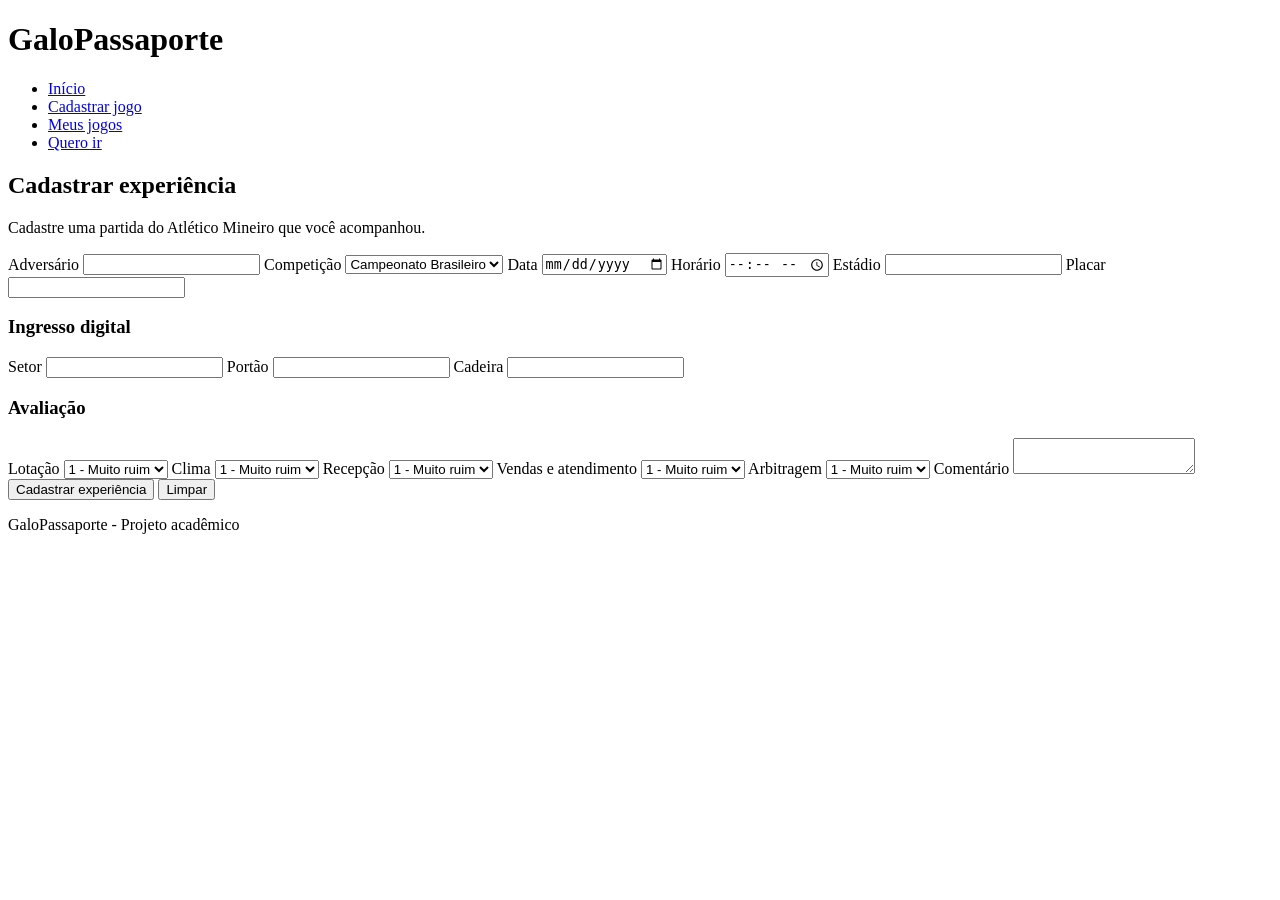
==== pages/cadastrar.html @ 6eed27b9 "feat: primeiro commit do projet" ====
<!DOCTYPE html>
<html lang="pt-BR">

<head>
    <meta charset="UTF-8">
    <title>GaloPassaporte - Cadastrar</title>
</head>

<body>

<header>

    <h1>GaloPassaporte</h1>

    <nav>
        <ul>
            <li><a href="index.html">Início</a></li>
            <li><a href="cadastrar.html">Cadastrar jogo</a></li>
            <li><a href="jogos.html">Meus jogos</a></li>
            <li><a href="futuros.html">Quero ir</a></li>
        </ul>
    </nav>

</header>

<main>

    <section>

        <h2>Cadastrar experiência</h2>

        <p>
            Cadastre uma partida do Atlético Mineiro
            que você acompanhou.
        </p>

        <form>

            <label for="adversario">Adversário</label>
            <input type="text" id="adversario" name="adversario">

            <label for="competicao">Competição</label>

            <select id="competicao" name="competicao">
                <option>Campeonato Brasileiro</option>
                <option>Copa do Brasil</option>
                <option>Campeonato Mineiro</option>
                <option>Copa Libertadores</option>
            </select>

            <label for="data">Data</label>
            <input type="date" id="data" name="data">

            <label for="horario">Horário</label>
            <input type="time" id="horario" name="horario">

            <label for="estadio">Estádio</label>
            <input type="text" id="estadio" name="estadio">

            <label for="placar">Placar</label>
            <input type="text" id="placar" name="placar">

            <h3>Ingresso digital</h3>

            <label for="setor">Setor</label>
            <input type="text" id="setor" name="setor">

            <label for="portao">Portão</label>
            <input type="text" id="portao" name="portao">

            <label for="cadeira">Cadeira</label>
            <input type="text" id="cadeira" name="cadeira">

            <h3>Avaliação</h3>

            <label for="lotacao">Lotação</label>

            <select id="lotacao" name="lotacao">
                <option>1 - Muito ruim</option>
                <option>2 - Ruim</option>
                <option>3 - Regular</option>
                <option>4 - Boa</option>
                <option>5 - Excelente</option>
            </select>

            <label for="clima">Clima</label>

            <select id="clima" name="clima">
                <option>1 - Muito ruim</option>
                <option>2 - Ruim</option>
                <option>3 - Regular</option>
                <option>4 - Bom</option>
                <option>5 - Excelente</option>
            </select>

            <label for="recepcao">Recepção</label>

            <select id="recepcao" name="recepcao">
                <option>1 - Muito ruim</option>
                <option>2 - Ruim</option>
                <option>3 - Regular</option>
                <option>4 - Boa</option>
                <option>5 - Excelente</option>
            </select>

            <label for="vendas">Vendas e atendimento</label>

            <select id="vendas" name="vendas">
                <option>1 - Muito ruim</option>
                <option>2 - Ruim</option>
                <option>3 - Regular</option>
                <option>4 - Bom</option>
                <option>5 - Excelente</option>
            </select>

            <label for="arbitragem">Arbitragem</label>

            <select id="arbitragem" name="arbitragem">
                <option>1 - Muito ruim</option>
                <option>2 - Ruim</option>
                <option>3 - Regular</option>
                <option>4 - Boa</option>
                <option>5 - Excelente</option>
            </select>

            <label for="comentario">Comentário</label>

            <textarea
                id="comentario"
                name="comentario"
            ></textarea>

            <button type="submit">
                Cadastrar experiência
            </button>

            <button type="reset">
                Limpar
            </button>

        </form>

    </section>

</main>

<footer>

    <p>GaloPassaporte - Projeto acadêmico</p>

</footer>

</body>

</html>
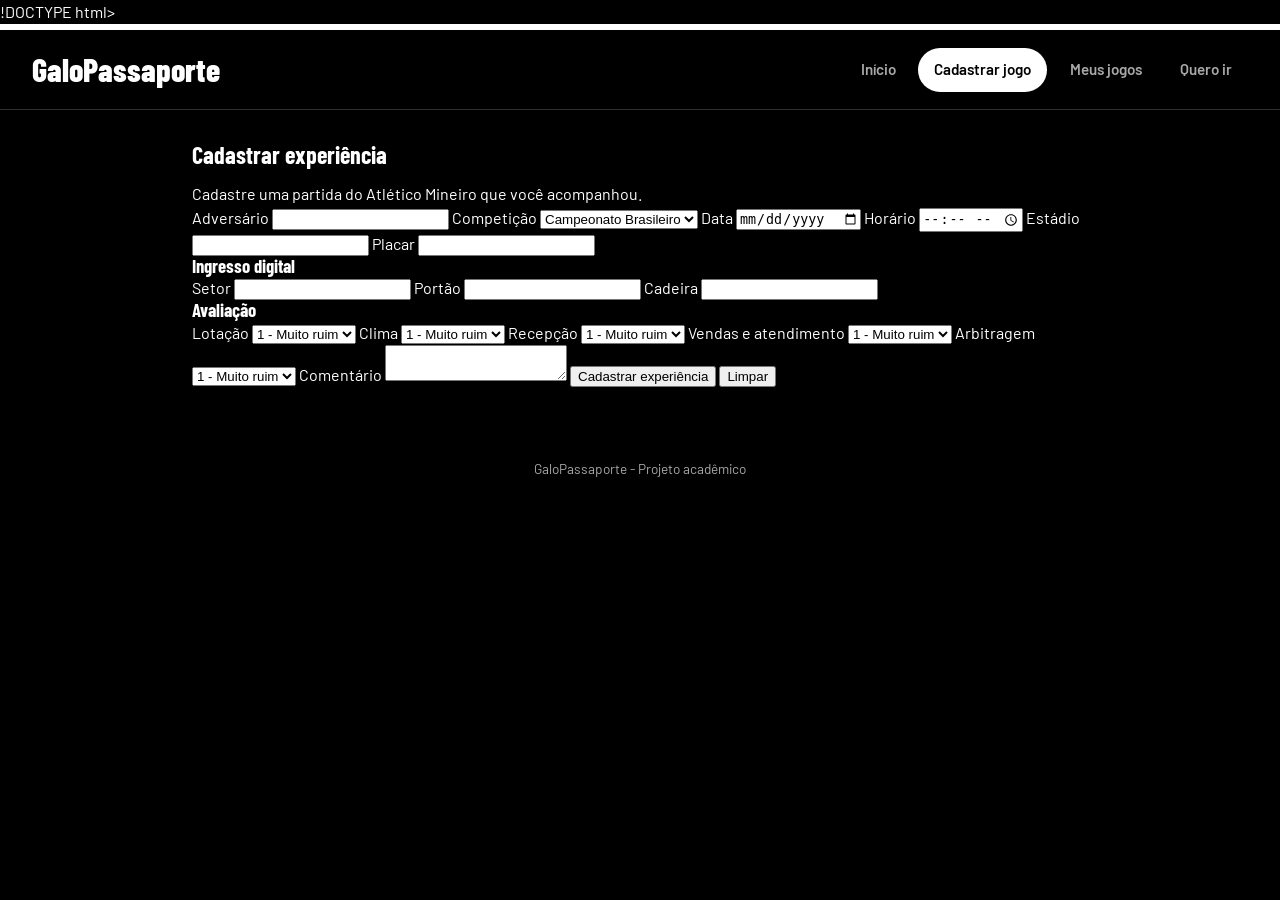
==== commit 886a4895: "Adicona algumas mudanças nos htmls" ====
--- a/pages/cadastrar.html
+++ b/pages/cadastrar.html
@@ -1,80 +1,86 @@
-<!DOCTYPE html>
+!DOCTYPE html>
 <html lang="pt-BR">
-
+ 
 <head>
     <meta charset="UTF-8">
+    <meta name="viewport" content="width=device-width, initial-scale=1.0">
+    <meta name="theme-color" content="#000000">
     <title>GaloPassaporte - Cadastrar</title>
+    <link rel="preconnect" href="https://fonts.googleapis.com">
+    <link rel="preconnect" href="https://fonts.gstatic.com" crossorigin>
+    <link href="https://fonts.googleapis.com/css2?family=Barlow+Condensed:wght@600;700;800&family=Barlow:wght@400;600;700&display=swap" rel="stylesheet">
+    <link rel="stylesheet" href="../assets/css/style.css">
 </head>
-
+ 
 <body>
-
-<header>
-
+ 
+<header class="topo">
+ 
     <h1>GaloPassaporte</h1>
-
-    <nav>
+ 
+    <nav class="menu" aria-label="Principal">
         <ul>
-            <li><a href="index.html">Início</a></li>
-            <li><a href="cadastrar.html">Cadastrar jogo</a></li>
+            <li><a href="../index.html">Início</a></li>
+            <li><a href="cadastrar.html" class="ativo">Cadastrar jogo</a></li>
             <li><a href="jogos.html">Meus jogos</a></li>
             <li><a href="futuros.html">Quero ir</a></li>
         </ul>
     </nav>
-
+ 
 </header>
-
+ 
 <main>
-
+ 
     <section>
-
+ 
         <h2>Cadastrar experiência</h2>
-
-        <p>
+ 
+        <p class="intro">
             Cadastre uma partida do Atlético Mineiro
             que você acompanhou.
         </p>
-
+ 
         <form>
-
+ 
             <label for="adversario">Adversário</label>
             <input type="text" id="adversario" name="adversario">
-
+ 
             <label for="competicao">Competição</label>
-
+ 
             <select id="competicao" name="competicao">
                 <option>Campeonato Brasileiro</option>
                 <option>Copa do Brasil</option>
                 <option>Campeonato Mineiro</option>
                 <option>Copa Libertadores</option>
             </select>
-
+ 
             <label for="data">Data</label>
             <input type="date" id="data" name="data">
-
+ 
             <label for="horario">Horário</label>
             <input type="time" id="horario" name="horario">
-
+ 
             <label for="estadio">Estádio</label>
             <input type="text" id="estadio" name="estadio">
-
+ 
             <label for="placar">Placar</label>
             <input type="text" id="placar" name="placar">
-
+ 
             <h3>Ingresso digital</h3>
-
+ 
             <label for="setor">Setor</label>
             <input type="text" id="setor" name="setor">
-
+ 
             <label for="portao">Portão</label>
             <input type="text" id="portao" name="portao">
-
+ 
             <label for="cadeira">Cadeira</label>
             <input type="text" id="cadeira" name="cadeira">
-
+ 
             <h3>Avaliação</h3>
-
+ 
             <label for="lotacao">Lotação</label>
-
+ 
             <select id="lotacao" name="lotacao">
                 <option>1 - Muito ruim</option>
                 <option>2 - Ruim</option>
@@ -82,9 +88,9 @@
                 <option>4 - Boa</option>
                 <option>5 - Excelente</option>
             </select>
-
+ 
             <label for="clima">Clima</label>
-
+ 
             <select id="clima" name="clima">
                 <option>1 - Muito ruim</option>
                 <option>2 - Ruim</option>
@@ -92,9 +98,9 @@
                 <option>4 - Bom</option>
                 <option>5 - Excelente</option>
             </select>
-
+ 
             <label for="recepcao">Recepção</label>
-
+ 
             <select id="recepcao" name="recepcao">
                 <option>1 - Muito ruim</option>
                 <option>2 - Ruim</option>
@@ -102,9 +108,9 @@
                 <option>4 - Boa</option>
                 <option>5 - Excelente</option>
             </select>
-
+ 
             <label for="vendas">Vendas e atendimento</label>
-
+ 
             <select id="vendas" name="vendas">
                 <option>1 - Muito ruim</option>
                 <option>2 - Ruim</option>
@@ -112,9 +118,9 @@
                 <option>4 - Bom</option>
                 <option>5 - Excelente</option>
             </select>
-
+ 
             <label for="arbitragem">Arbitragem</label>
-
+ 
             <select id="arbitragem" name="arbitragem">
                 <option>1 - Muito ruim</option>
                 <option>2 - Ruim</option>
@@ -122,34 +128,34 @@
                 <option>4 - Boa</option>
                 <option>5 - Excelente</option>
             </select>
-
+ 
             <label for="comentario">Comentário</label>
-
+ 
             <textarea
                 id="comentario"
                 name="comentario"
             ></textarea>
-
-            <button type="submit">
+ 
+            <button type="submit" class="primario">
                 Cadastrar experiência
             </button>
-
+ 
             <button type="reset">
                 Limpar
             </button>
-
+ 
         </form>
-
+ 
     </section>
-
+ 
 </main>
-
+ 
 <footer>
-
+ 
     <p>GaloPassaporte - Projeto acadêmico</p>
-
+ 
 </footer>
-
+<script src="../script.js"></script>
 </body>
-
+ 
 </html>
--- a/assets/css/style.css
+++ b/assets/css/style.css
@@ -0,0 +1,300 @@
+
+:root {
+    --preto: #000000;
+    --superficie: #151515;
+    --superficie-2: #202020;
+    --linha: #2e2e2e;
+    --branco: #ffffff;
+    --cinza: #a8a8a8;
+    --ouro: #d4a93c;
+    --raio: 14px;
+    --fonte-titulo: "Barlow Condensed", "Arial Narrow", Impact, sans-serif;
+    --fonte-texto: "Barlow", Arial, sans-serif;
+}
+
+*,
+*::before,
+*::after {
+    box-sizing: border-box;
+}
+
+body {
+    margin: 0;
+    background: var(--preto);
+    color: var(--branco);
+    font-family: var(--fonte-texto);
+    font-size: 1rem;
+    line-height: 1.5;
+    
+    padding-bottom: 80px;
+}
+
+h1, h2, h3 {
+    font-family: var(--fonte-titulo);
+    line-height: 1.1;
+    margin: 0;
+}
+
+p {
+    margin: 0;
+}
+
+a {
+    color: inherit;
+}
+
+
+a:focus-visible {
+    outline: 3px solid var(--ouro);
+    outline-offset: 3px;
+}
+
+
+
+.topo {
+    background: var(--preto);
+    border-top: 6px solid var(--branco);
+    border-bottom: 1px solid var(--linha);
+    padding: 1rem 1.25rem 1.1rem;
+}
+
+.topo h1 {
+    font-size: 2rem;
+    font-weight: 800;
+}
+
+.topo p {
+    color: var(--cinza);
+    font-size: 0.95rem;
+    margin-top: 0.25rem;
+}
+
+.menu {
+    position: fixed;
+    left: 0;
+    right: 0;
+    bottom: 0;
+    z-index: 10; 
+    background: var(--superficie);
+    border-top: 1px solid var(--linha);
+}
+
+.menu ul {
+    list-style: none;
+    margin: 0;
+    padding: 0;
+    display: grid;
+    grid-template-columns: repeat(4, 1fr);
+}
+
+.menu a {
+    display: flex;
+    align-items: center;
+    justify-content: center;
+    min-height: 60px;
+    padding: 0.25rem;
+    text-align: center;
+    text-decoration: none;
+    font-size: 0.82rem;
+    font-weight: 600;
+    color: var(--cinza);
+    border-top: 3px solid transparent;
+}
+
+
+.menu a.ativo {
+    color: var(--branco);
+    border-top-color: var(--ouro);
+}
+
+main {
+    padding: 1.25rem;
+    max-width: 960px;
+    margin: 0 auto;
+    display: grid;
+    gap: 1.75rem;
+}
+
+main h2 {
+    font-size: 1.5rem;
+    font-weight: 700;
+    margin-bottom: 0.85rem;
+}
+
+.boas-vindas {
+    background: var(--branco);
+    color: var(--preto);
+    border-radius: var(--raio);
+    padding: 1.5rem 1.25rem;
+    display: grid;
+    gap: 0.9rem;
+}
+
+.boas-vindas h2 {
+    font-size: 2rem;
+    font-weight: 800;
+    margin: 0;
+}
+
+.boas-vindas p {
+    color: #333333;
+    max-width: 46ch;
+}
+
+.botao {
+    display: inline-flex;
+    align-items: center;
+    justify-content: center;
+    min-height: 48px;
+    padding: 0.6rem 1.4rem;
+    border-radius: 999px;
+    background: var(--preto);
+    color: var(--branco);
+    font-weight: 700;
+    text-decoration: none;
+    justify-self: start;
+}
+
+.botao:hover {
+    background: #222222;
+}
+
+.boas-vindas .botao:focus-visible {
+    outline-color: var(--preto);
+}
+.estatisticas {
+    list-style: none;
+    margin: 0;
+    padding: 0;
+    display: grid;
+    grid-template-columns: repeat(2, 1fr);
+    gap: 0.75rem;
+}
+
+.estatisticas li {
+    background: var(--superficie);
+    border: 1px solid var(--linha);
+    border-radius: var(--raio);
+    padding: 1rem;
+    display: grid;
+    gap: 0.15rem;
+    color: var(--cinza);
+    font-size: 0.9rem;
+}
+
+.estatisticas strong {
+    font-family: var(--fonte-titulo);
+    font-size: 2.4rem;
+    font-weight: 800;
+    line-height: 1;
+    color: var(--branco);
+}
+footer {
+    text-align: center;
+    color: var(--cinza);
+    font-size: 0.85rem;
+    padding: 1.5rem 1.25rem 0.5rem;
+}
+
+.lista-jogos {
+        grid-template-columns: repeat(2, 1fr);
+ }
+.jogo {
+    background: var(--superficie);
+    border: 1px solid var(--linha);
+    border-left: 5px solid var(--branco);
+    border-radius: var(--raio);
+    padding: 1rem 1.1rem;
+    display: grid;
+    gap: 0.4rem;
+}
+
+.jogo h3 {
+    font-size: 1.45rem;
+    font-weight: 700;
+}
+
+.jogo .info {
+    color: var(--cinza);
+    font-size: 0.9rem;
+}
+
+.jogo .nota {
+    color: var(--ouro);
+    font-weight: 700;
+}
+
+.jogo .detalhes {
+    justify-self: start;
+    margin-top: 0.4rem;
+    min-height: 44px;
+    display: inline-flex;
+    align-items: center;
+    font-weight: 600;
+    text-decoration: underline;
+    }
+
+    @media (min-width: 768px) {
+    body {
+        padding-bottom: 0;
+    }
+
+    .topo {
+        display: flex;
+        flex-wrap: wrap;
+        align-items: center;
+        justify-content: space-between;
+        gap: 1rem;
+        padding: 1.1rem 2rem;
+    }
+
+    .menu {
+        position: static;
+        background: transparent;
+        border: 0;
+    }
+
+    .menu ul {
+        display: flex;
+        gap: 0.4rem;
+    }
+
+    .menu a {
+        min-height: 44px;
+        padding: 0.4rem 1rem;
+        font-size: 0.95rem;
+        border-top: 0;
+        border-radius: 999px;
+    }
+
+    .menu a:hover {
+        color: var(--branco);
+        background: var(--superficie-2);
+    }
+
+    .menu a.ativo {
+        background: var(--branco);
+        color: var(--preto);
+    }
+
+    main {
+        padding: 2rem;
+        gap: 2.25rem;
+    }
+
+    .boas-vindas {
+        padding: 2.5rem;
+    }
+
+    .boas-vindas h2 {
+        font-size: 2.8rem;
+    }
+
+    .estatisticas {
+        grid-template-columns: repeat(4, 1fr);
+    }
+
+    .lista-jogos {
+        grid-template-columns: repeat(2, 1fr);
+    }
+}
